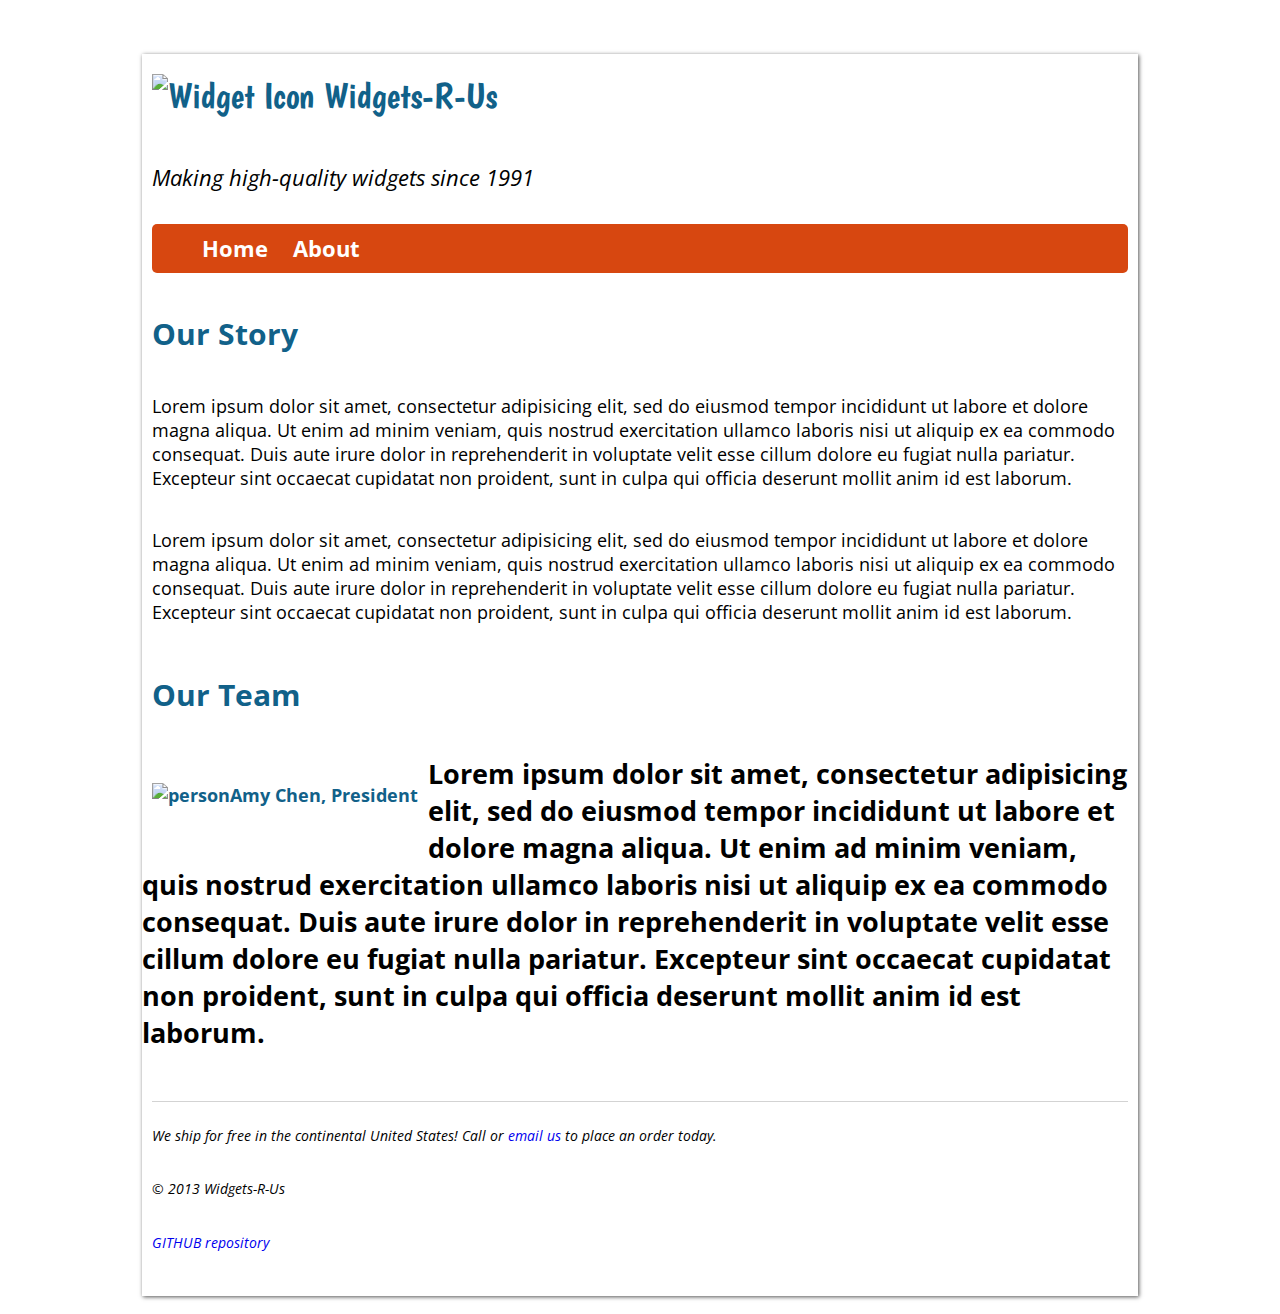
==== about.html @ 1ab2002f "Added an about page" ====
<!doctype html>
<html>
	<head>
		<title>About Us</title>
		<meta name="description" content="Our story and our team">
		<meta charset="UTF-8">
		<link rel="stylesheet" href="css/styles.css">
		<meta name="author" content="1231530">
	</head>
	<body>
		<div class="content-box">
			<p class="company-name"><img class="gears-image" src="img/logo.png" alt="Widget Icon">Widgets-R-Us</p>
			<p class="motto">Making high-quality widgets since 1991</p>

			<nav>
				<ul>
					<li><a href="index.html">Home</a></li>
					<li><a href="about.html">About</a></li>
				</ul>
			</nav>

			<p class="our-story">Our Story</p>
			<p class="p1">Lorem ipsum dolor sit amet, consectetur adipisicing elit, sed do eiusmod
			tempor incididunt ut labore et dolore magna aliqua. Ut enim ad minim veniam,
			quis nostrud exercitation ullamco laboris nisi ut aliquip ex ea commodo
			consequat. Duis aute irure dolor in reprehenderit in voluptate velit esse
			cillum dolore eu fugiat nulla pariatur. Excepteur sint occaecat cupidatat non
			proident, sunt in culpa qui officia deserunt mollit anim id est laborum.</p>

			<p>Lorem ipsum dolor sit amet, consectetur adipisicing elit, sed do eiusmod
			tempor incididunt ut labore et dolore magna aliqua. Ut enim ad minim veniam,
			quis nostrud exercitation ullamco laboris nisi ut aliquip ex ea commodo
			consequat. Duis aute irure dolor in reprehenderit in voluptate velit esse
			cillum dolore eu fugiat nulla pariatur. Excepteur sint occaecat cupidatat non
			proident, sunt in culpa qui officia deserunt mollit anim id est laborum.</p>

			<p class="our-team">Our Team</p>
			<p class="amychen"><img class="amychen" src="img/person.jpg" alt="person">Amy Chen, President</p>
			<h2>Lorem ipsum dolor sit amet, consectetur adipisicing elit, sed do eiusmod
			tempor incididunt ut labore et dolore magna aliqua. Ut enim ad minim veniam,
			quis nostrud exercitation ullamco laboris nisi ut aliquip ex ea commodo
			consequat. Duis aute irure dolor in reprehenderit in voluptate velit esse
			cillum dolore eu fugiat nulla pariatur. Excepteur sint occaecat cupidatat non
			proident, sunt in culpa qui officia deserunt mollit anim id est laborum.</h2>

			<div class="footer">
				<div class="footerline"></div>
				<p>We ship for free in the continental United States! Call or <a href="sales@widgetsrus.com">email us</a> to place an order today.</p>	

				<p>&copy; 2013 Widgets-R-Us</p>

				<p><a href="https://github.com/oscarwong/lab2.git">GITHUB repository</a></p>
			</div>

		</div>
	</body>
</html>
---- css/styles.css ----
/* Google web fonts 'Open Sans' (italic and normal) and 'Boogaloo' */
@import url(http://fonts.googleapis.com/css?family=Open+Sans:400italic,400,300,700);
@import url(http://fonts.googleapis.com/css?family=Boogaloo);

/* reset CSS file to reset browser default styling to a consistent starting point */
@import url(reset.css);

body {
    background-image: url(../img/texture-light.png);
    background-repeat: repeat;
    font-family: 'Open Sans', sans-serif;
    font-size: 18px;
    padding: 10px;
}

p {
	padding: 10px;
}

.content-box {
	width: 80%;
	background-color: #FFF;
	margin: 0 auto;
	box-shadow: 1px 1px 4px #555;
}

.company-name {
	font-size: 36px;
	color: #116189;
	font-family: 'Boogaloo', sans-serif;
	padding-top: 20px;
}

.gears-image {
	float: left;
	margin-right: 10px;
}

.motto {
	font-size: 120%;
	font-style: italic;
	margin-top: -10px;
}

nav ul {
	background-color: #D74710;
	border-radius: 5px;
	margin: 10px;
}

nav li {
	display: inline-block;
}

nav a {
	display: inline-block;
	padding: 10px;
	color: #FFF;
	font-weight: bold;
	font-size: 120%;
	text-align: left;
}

nav a:link,
nav a:visited {
	text-decoration: none;
}

nav a:hover {
	background-color: #FF9D45;
	border-radius: 5px;
}

.factory {
	float: left;
	margin-right: 10px;
}

.freeshipping {
	float: right;
}

.footerline {
	border-top:thin solid lightgrey;
	margin-right: 10px;
	margin-left: 10px;
}

.footer {
	margin-top: 50px;
	font-style: italic;
	font-size: 80%;
	padding-bottom: 20px;
}

.footer a:link,
.footer a:visited {
	text-decoration: none;
}

.footer a:hover {
	text-decoration: underline;
}

.our-story {
	font-size: 30px;
	color: #116189;
	font-weight: bold;
}

.p1 {
	margin-top: -10px;
}

.our-team {
	font-size: 30px;
	color: #116189;
	font-weight: bold;
}

.amychen {
	float: left;
	color: #116189;
	font-weight: bold;
}
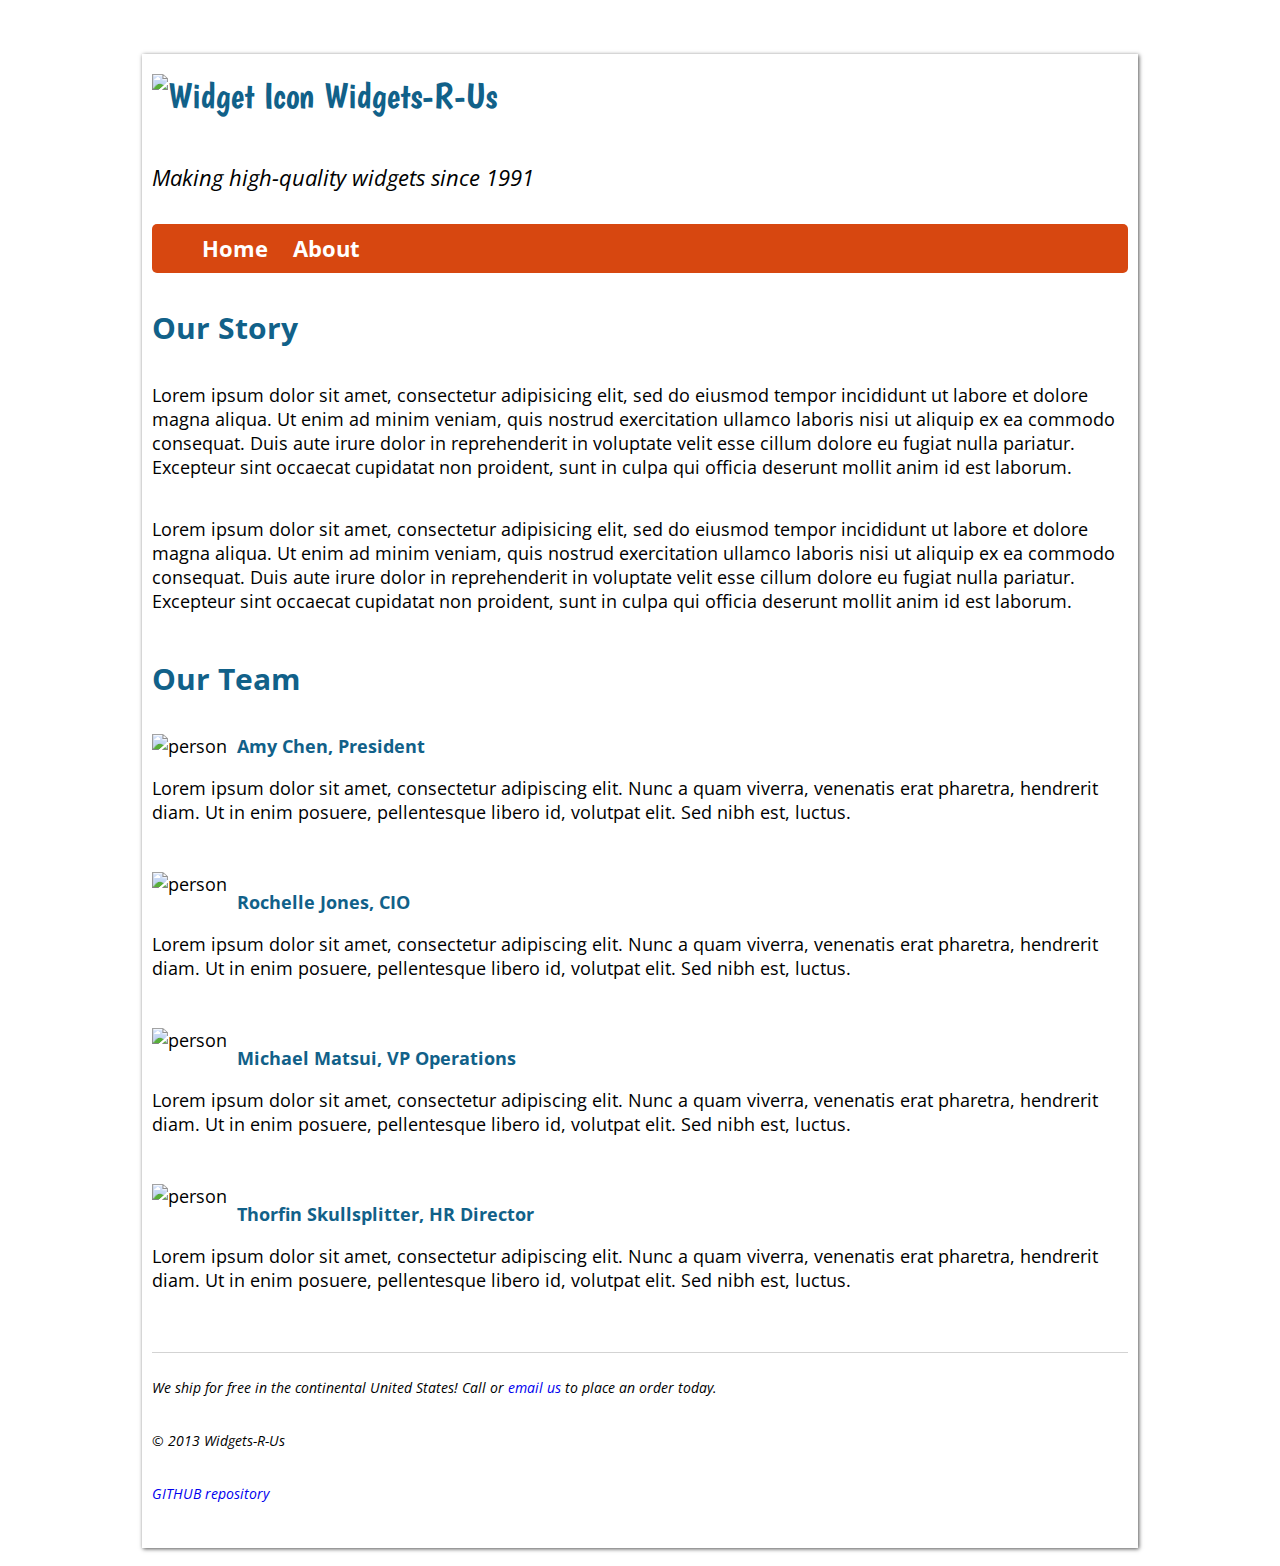
==== commit 28b200a3: "Finished About page" ====
--- a/about.html
+++ b/about.html
@@ -19,7 +19,7 @@
 				</ul>
 			</nav>
 
-			<p class="our-story">Our Story</p>
+			<h2>Our Story</h2>
 			<p class="p1">Lorem ipsum dolor sit amet, consectetur adipisicing elit, sed do eiusmod
 			tempor incididunt ut labore et dolore magna aliqua. Ut enim ad minim veniam,
 			quis nostrud exercitation ullamco laboris nisi ut aliquip ex ea commodo
@@ -34,14 +34,33 @@
 			cillum dolore eu fugiat nulla pariatur. Excepteur sint occaecat cupidatat non
 			proident, sunt in culpa qui officia deserunt mollit anim id est laborum.</p>
 
-			<p class="our-team">Our Team</p>
-			<p class="amychen"><img class="amychen" src="img/person.jpg" alt="person">Amy Chen, President</p>
-			<h2>Lorem ipsum dolor sit amet, consectetur adipisicing elit, sed do eiusmod
-			tempor incididunt ut labore et dolore magna aliqua. Ut enim ad minim veniam,
-			quis nostrud exercitation ullamco laboris nisi ut aliquip ex ea commodo
-			consequat. Duis aute irure dolor in reprehenderit in voluptate velit esse
-			cillum dolore eu fugiat nulla pariatur. Excepteur sint occaecat cupidatat non
-			proident, sunt in culpa qui officia deserunt mollit anim id est laborum.</h2>
+			<h2>
+				Our Team
+			</h2>
+			
+			<div class="amychenpic"><img class="amy" src="img/person.jpg" alt="person"></div>
+
+			<div class="amychen"><p class="names">Amy Chen, President</p></div>
+
+			<p class="descriptions">Lorem ipsum dolor sit amet, consectetur adipiscing elit. Nunc a quam viverra, venenatis erat pharetra, hendrerit diam. Ut in enim posuere, pellentesque libero id, volutpat elit. Sed nibh est, luctus.</p>
+
+			<p><img class="picture" src="img/person.jpg" alt="person"></p>
+
+			<div class="laterNames"><p class="names">Rochelle Jones, CIO</p></div>
+
+			<p class="descriptions">Lorem ipsum dolor sit amet, consectetur adipiscing elit. Nunc a quam viverra, venenatis erat pharetra, hendrerit diam. Ut in enim posuere, pellentesque libero id, volutpat elit. Sed nibh est, luctus.</p>
+
+			<p><img class="picture" src="img/person.jpg" alt="person"></p>
+
+			<div class="laterNames"><p class="names">Michael Matsui, VP Operations</p></div>
+
+			<p class="descriptions">Lorem ipsum dolor sit amet, consectetur adipiscing elit. Nunc a quam viverra, venenatis erat pharetra, hendrerit diam. Ut in enim posuere, pellentesque libero id, volutpat elit. Sed nibh est, luctus.</p>
+
+			<p><img class="picture" src="img/person.jpg" alt="person"></p>
+
+			<div class="laterNames"><p class="names">Thorfin Skullsplitter, HR Director</p></div>
+
+			<p class="descriptions">Lorem ipsum dolor sit amet, consectetur adipiscing elit. Nunc a quam viverra, venenatis erat pharetra, hendrerit diam. Ut in enim posuere, pellentesque libero id, volutpat elit. Sed nibh est, luctus.</p>
 
 			<div class="footer">
 				<div class="footerline"></div>
--- a/css/styles.css
+++ b/css/styles.css
@@ -15,6 +15,13 @@
 
 p {
 	padding: 10px;
+}
+
+h2 {
+	padding: 10px;
+	font-size: 30px;
+	color: #116189;
+	font-weight: bold;
 }
 
 .content-box {
@@ -112,14 +119,33 @@
 	margin-top: -10px;
 }
 
-.our-team {
-	font-size: 30px;
+.amychen {
+	margin-top: -10px;
+}
+
+.names {
+	font-size: 18px;
 	color: #116189;
 	font-weight: bold;
 }
 
-.amychen {
+.amychenpic {
 	float: left;
-	color: #116189;
-	font-weight: bold;
+	margin-left: 10px;
+	margin-right: 10px;
+	margin-bottom: 10px;
 }
+
+.descriptions {
+	margin-top: -20px;
+}
+
+.picture {
+	float: left;
+	padding-top: 10px;
+	padding-right: 10px;
+}
+
+.laterNames {
+	margin-top: -10px;
+}
